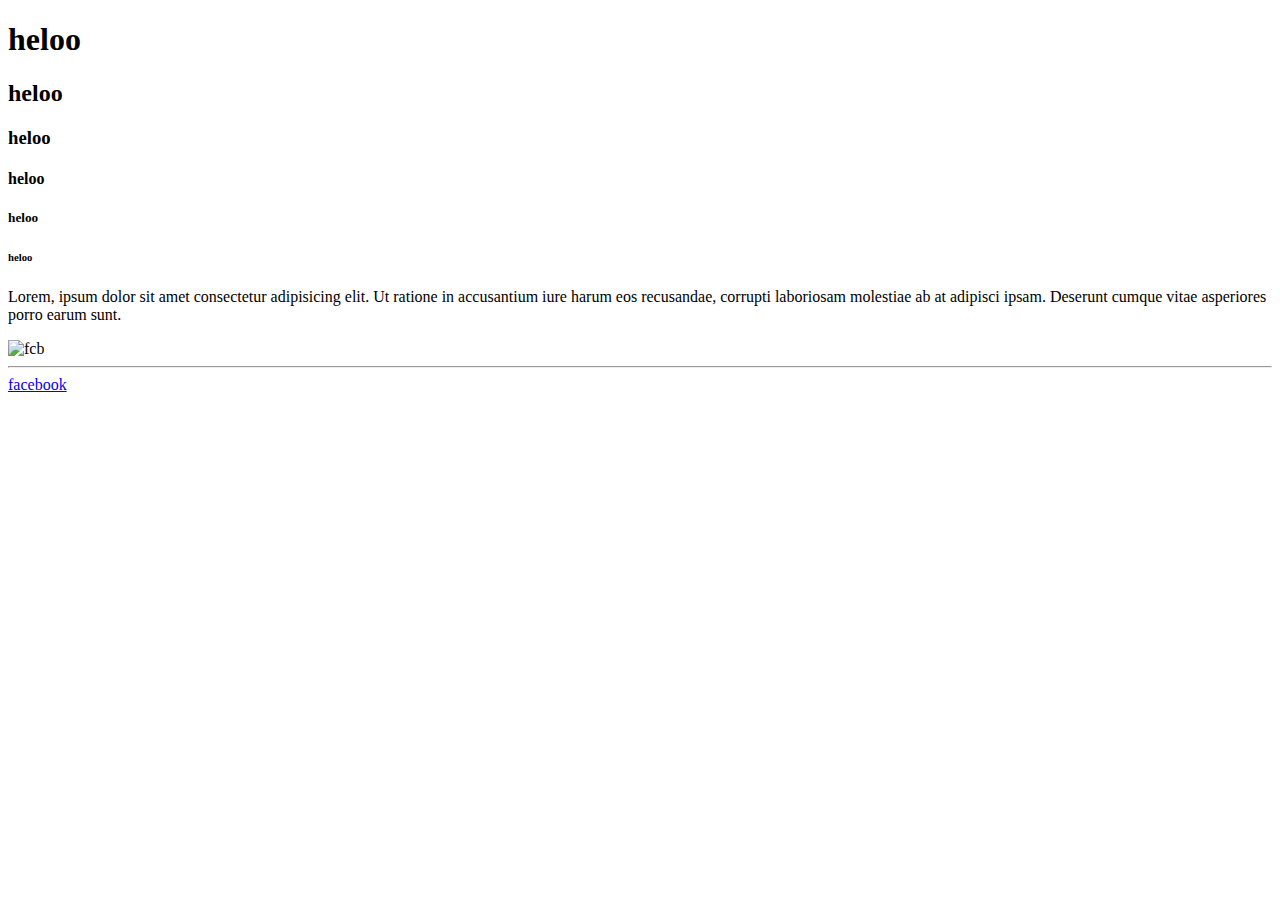
==== index.html @ d0f1e7cc "fisrs" ====
<!DOCTYPE html>
<html>
<head>
    <meta charset="UTF-8" />
    <title>title</title>
</head>
<body>
    <h1>heloo</h1>
    <h2>heloo</h2>
    <h3>heloo</h3>
    <h4>heloo</h4>
    <h5>heloo</h5>
    <h6>heloo</h6>
        <p>Lorem, ipsum dolor sit amet consectetur adipisicing elit. Ut ratione in accusantium iure harum eos recusandae, corrupti laboriosam molestiae ab at adipisci ipsam. Deserunt cumque vitae asperiores porro earum sunt.</p>
<img src="https://www.mpl.live/blog/wp-content/uploads/2022/09/fbl-eur-c1-barcelona-plzen-4-1-scaled-1.jpg" alt="fcb">
<hr>
<a href="www.facebook.com">facebook</a>


</body>
</html>
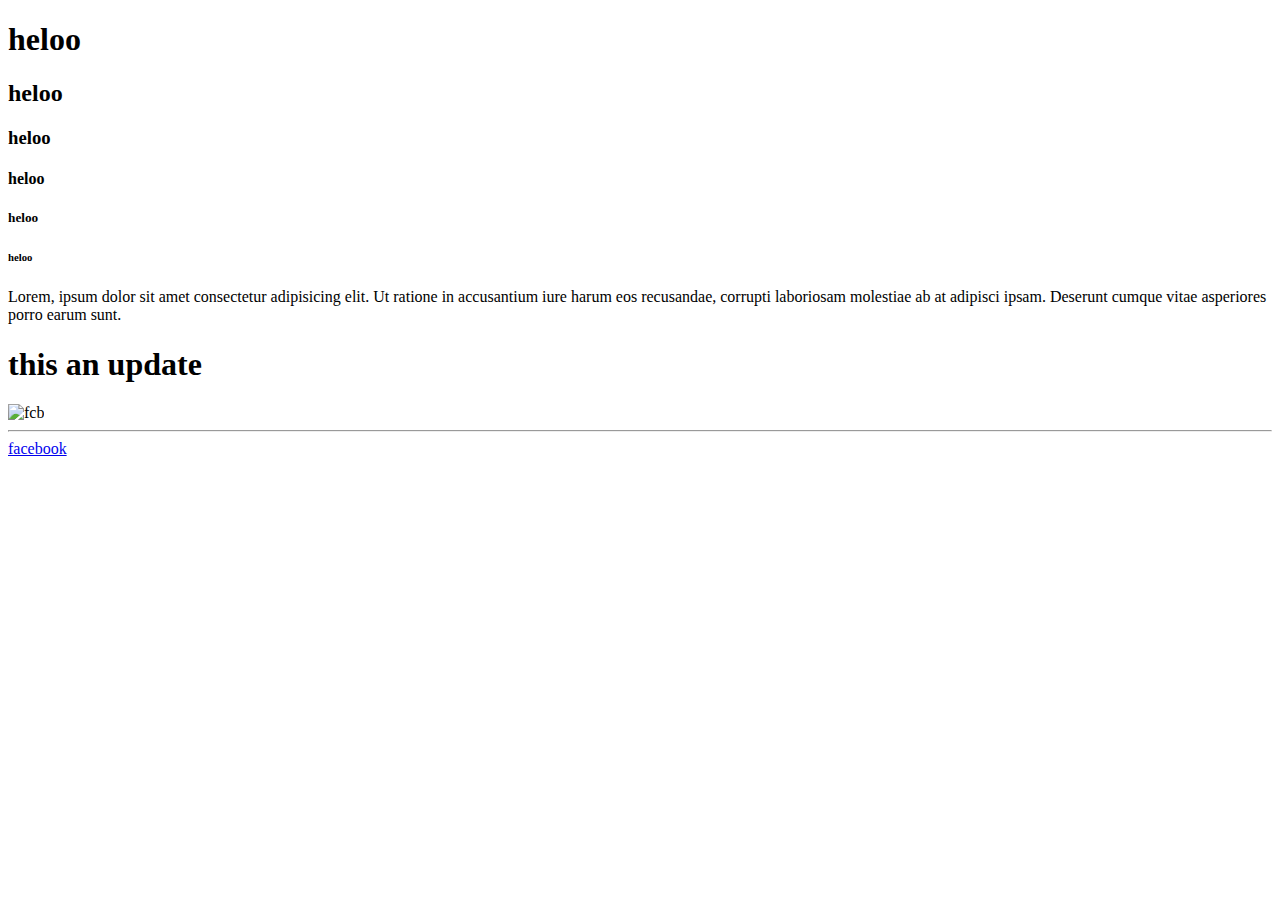
==== commit 9b1f01f6: "a new h1 update" ====
--- a/index.html
+++ b/index.html
@@ -12,6 +12,7 @@
     <h5>heloo</h5>
     <h6>heloo</h6>
         <p>Lorem, ipsum dolor sit amet consectetur adipisicing elit. Ut ratione in accusantium iure harum eos recusandae, corrupti laboriosam molestiae ab at adipisci ipsam. Deserunt cumque vitae asperiores porro earum sunt.</p>
+        <h1>this an update </h1>
 <img src="https://www.mpl.live/blog/wp-content/uploads/2022/09/fbl-eur-c1-barcelona-plzen-4-1-scaled-1.jpg" alt="fcb">
 <hr>
 <a href="www.facebook.com">facebook</a>
